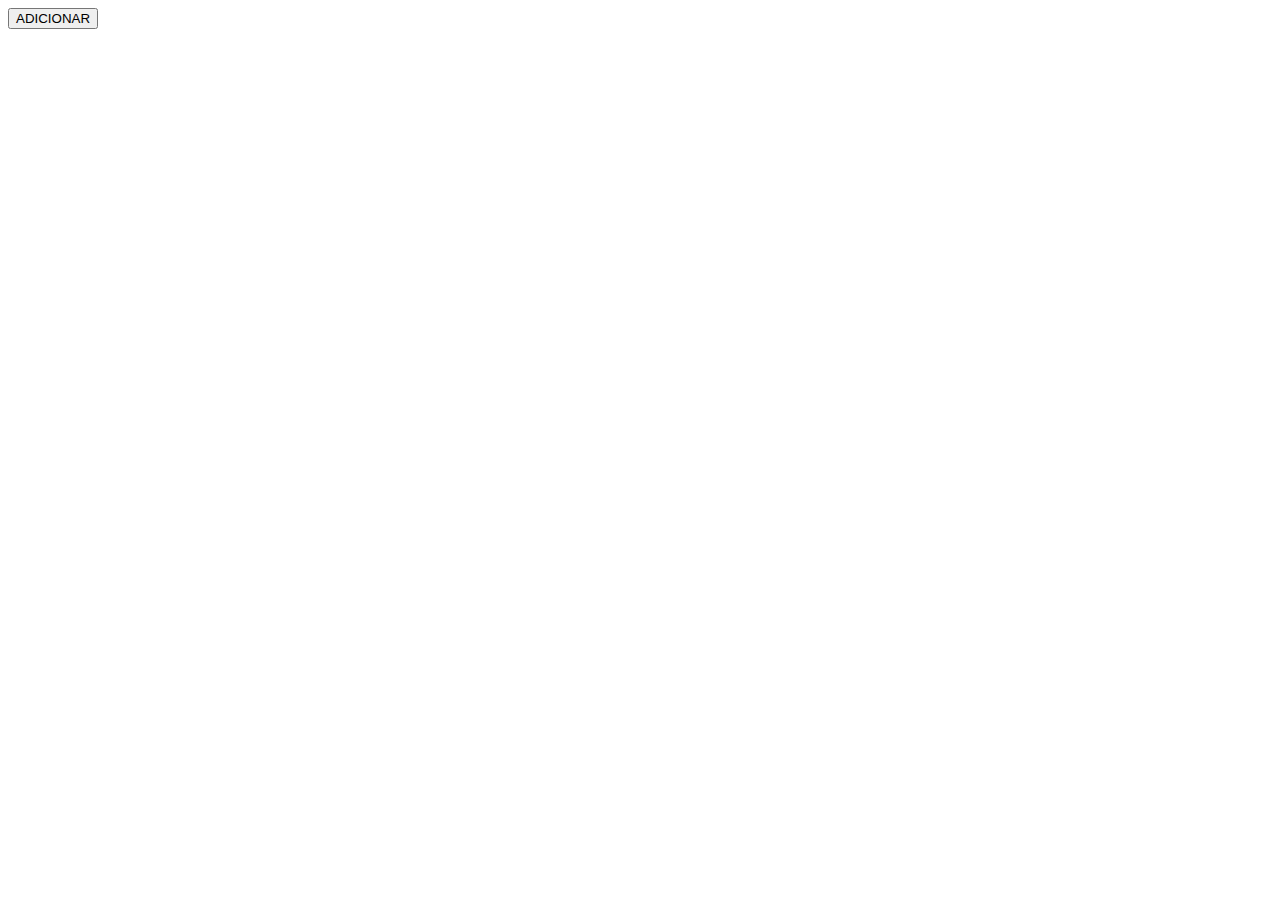
==== src/main/resources/templates/pages/Items.html @ 78474bf3 "Second implementation" ====
<!DOCTYPE html>
<html lang="pt-BR" xmlns:th="http://www.thymeleaf.org" xmlns:layout="http://www.thymeleaf.org"
      layout:decorate="~{utils/panelLayout}">
<head>
    <meta charset="UTF-8">
    <meta http-equiv="X-UA-Compatible" content="IE=edge">
    <meta name="viewport" content="width=device-width, initial-scale=1.0">
    <link rel="stylesheet" type="text/css" href="../css/main.css" />
    <link rel="stylesheet" type="text/css" href="../css/components.css" />
    <title>Envios</title>
</head>
<body>
<main layout:fragment="content">
    <a th:href="@{/panel/items/creating}"><button class="ml-2 mt-2 btn btn-primary btn-lg">ADICIONAR</button></a>
    <div class="admin-list-container">
        <div th:each="product : ${data.content}" th:include="~{utils/components :: productCardAdmin(${product})}" th:classappend="product-card-admin"> </div>
    </div>
    <div class="pagination-container" th:include="~{utils/components :: productPageable(${data.totalPages}, ${data.number}, '/panel/items')}">

    <script src="https://cdnjs.cloudflare.com/ajax/libs/popper.js/1.14.7/umd/popper.min.js"
            integrity="sha384-UO2eT0CpHqdSJQ6hJty5KVphtPhzWj9WO1clHTMGa3JDZwrnQq4sF86dIHNDz0W1" crossorigin="anonymous"></script>
    <script src="https://stackpath.bootstrapcdn.com/bootstrap/4.3.1/js/bootstrap.min.js"
            integrity="sha384-JjSmVgyd0p3pXB1rRibZUAYoIIy6OrQ6VrjIEaFf/nJGzIxFDsf4x0xIM+B07jRM" crossorigin="anonymous"></script>
    <script src="https://cdnjs.cloudflare.com/ajax/libs/jquery.mask/1.11.2/jquery.mask.min.js"
            integrity="sha512-Y/GIYsd+LaQm6bGysIClyez2HGCIN1yrs94wUrHoRAD5RSURkqqVQEU6mM51O90hqS80ABFTGtiDpSXd2O05nw=="
            crossorigin="anonymous" referrerpolicy="no-referrer"></script>
</main>
</body>
</html>
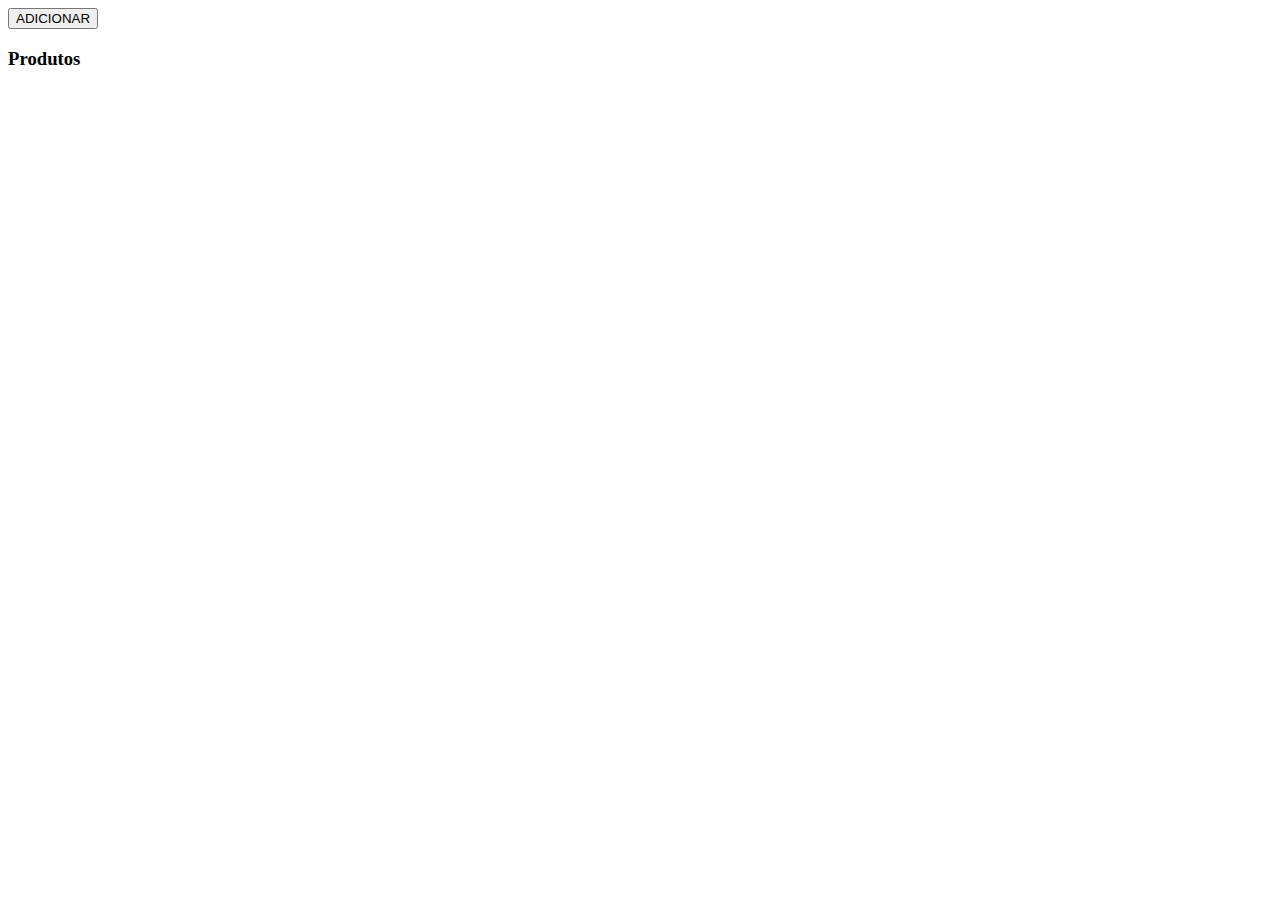
==== commit c3e7d580: "Login and Error page" ====
--- a/src/main/resources/templates/pages/Items.html
+++ b/src/main/resources/templates/pages/Items.html
@@ -11,19 +11,14 @@
 </head>
 <body>
 <main layout:fragment="content">
-    <a th:href="@{/panel/items/creating}"><button class="ml-2 mt-2 btn btn-primary btn-lg">ADICIONAR</button></a>
-    <div class="admin-list-container">
-        <div th:each="product : ${data.content}" th:include="~{utils/components :: productCardAdmin(${product})}" th:classappend="product-card-admin"> </div>
+    <div class="panel-content-section">
+        <a th:href="@{/panel/items/creating}"><button class="clear-button btn btn-lg">ADICIONAR</button></a>
+        <h3>Produtos</h3>
+        <div class="product-list-admin">
+            <div th:each="product : ${data.content}" th:include="~{utils/components :: productCardAdmin(${product})}" th:classappend="|card-base product-card-admin|"> </div>
+        </div>
+        <div class="pagination-container" th:include="~{utils/components :: productPageable(${data.totalPages}, ${data.number}, '/panel/items')}"></div>
     </div>
-    <div class="pagination-container" th:include="~{utils/components :: productPageable(${data.totalPages}, ${data.number}, '/panel/items')}">
-
-    <script src="https://cdnjs.cloudflare.com/ajax/libs/popper.js/1.14.7/umd/popper.min.js"
-            integrity="sha384-UO2eT0CpHqdSJQ6hJty5KVphtPhzWj9WO1clHTMGa3JDZwrnQq4sF86dIHNDz0W1" crossorigin="anonymous"></script>
-    <script src="https://stackpath.bootstrapcdn.com/bootstrap/4.3.1/js/bootstrap.min.js"
-            integrity="sha384-JjSmVgyd0p3pXB1rRibZUAYoIIy6OrQ6VrjIEaFf/nJGzIxFDsf4x0xIM+B07jRM" crossorigin="anonymous"></script>
-    <script src="https://cdnjs.cloudflare.com/ajax/libs/jquery.mask/1.11.2/jquery.mask.min.js"
-            integrity="sha512-Y/GIYsd+LaQm6bGysIClyez2HGCIN1yrs94wUrHoRAD5RSURkqqVQEU6mM51O90hqS80ABFTGtiDpSXd2O05nw=="
-            crossorigin="anonymous" referrerpolicy="no-referrer"></script>
 </main>
 </body>
 </html>